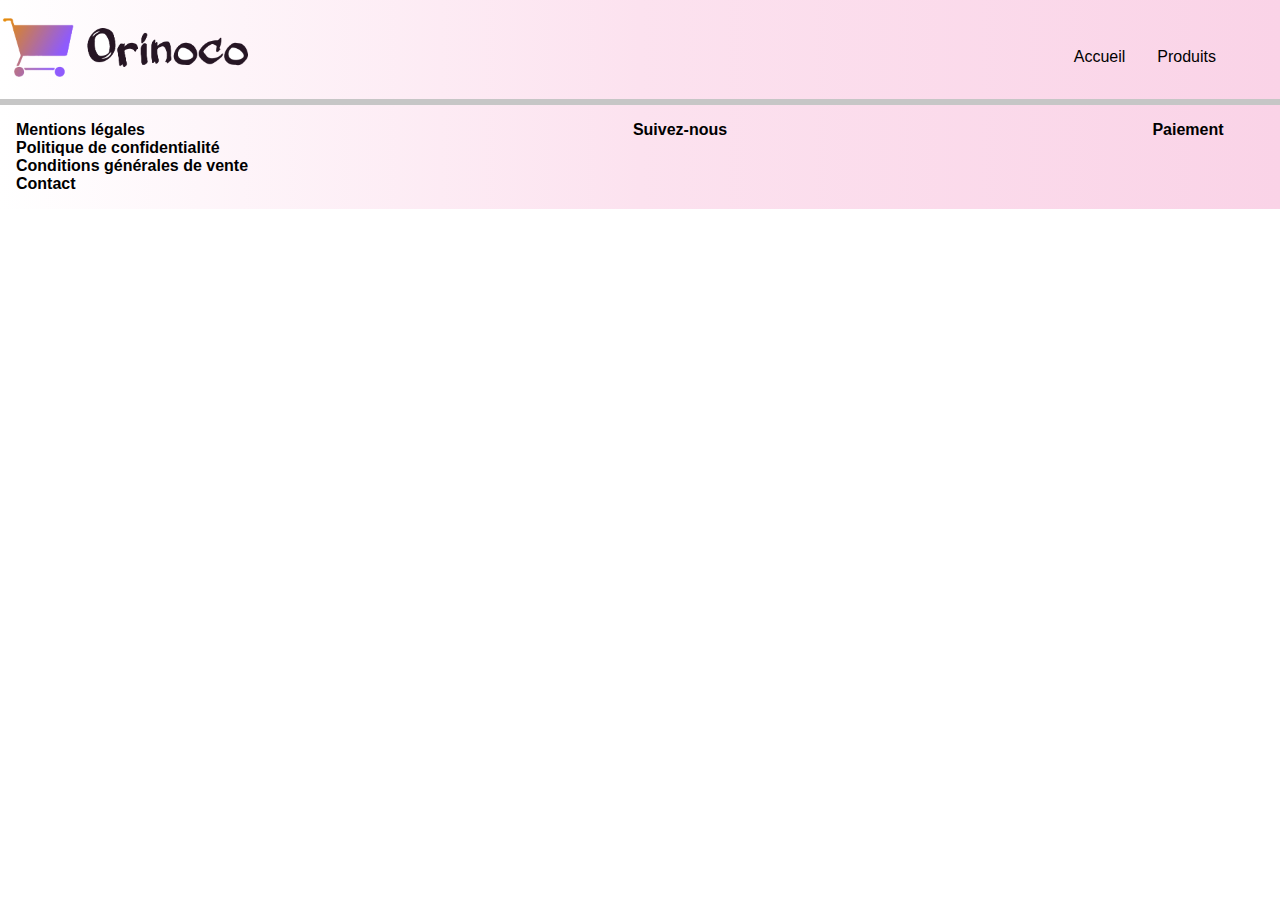
==== client/confirmation.html @ da37362f "panier" ====
<!DOCTYPE html>
<html lang="fr">

<head>
    <meta charset="utf-8">
    <meta name="viewport" content="width=device-width, initial-scale=1">
    <link rel="stylesheet" href="style.css">
    <link rel="stylesheet" href="https://cdnjs.cloudflare.com/ajax/libs/font-awesome/5.15.2/css/all.min.css" integrity="sha512-HK5fgLBL+xu6dm/Ii3z4xhlSUyZgTT9tuc/hSrtw6uzJOvgRr2a9jyxxT1ely+B+xFAmJKVSTbpM/CuL7qxO8w==" crossorigin="anonymous" />
    <link rel="icon" type="image/png" href="images/logo.png">
    <link rel="preconnect" href="https://fonts.googleapis.com">
    <link rel="preconnect" href="https://fonts.gstatic.com" crossorigin>
    <link href="https://fonts.googleapis.com/css2?family=Abril+Fatface&family=Architects+Daughter&display=swap" rel="stylesheet">

    <script type="text/javascript" src="./js/confirmation.js"></script>

    <title>Orinoco - Confirmation</title>

</head>

<body>

    <header class="header">
        <div id="header_container">
            <div class="header_logo">
                <img src="images/logo.png" alt="logo">
            </div>
            <nav class="header_nav">

                <div class="nav_title">
                    <a href="index.html" class="home">Accueil</a>

                </div>

                <div class="nav_title">
                    <a href="#teddies-list" class="produit">Produits</a>

                </div>

                <div class="nav_title">
                    <a href="panier.html" class="panier"><i class="fas fa-shopping-basket" style="font-size: medium;"></i></a>
                    <div class="shop">

                    </div>

                </div>
            </nav>
        </div>

        <section id="validation">

            <!--confirmation commande -->


        </section>


        <footer>
            <div id="footer_container">
                <nav class="nav_footer">

                    <div class="footer_title">

                        <a href="#" class="mention">Mentions légales</a>
                    </div>

                    <div class="footer_title">

                        <a href="#" class="politique">Politique de confidentialité</a>
                    </div>

                    <div class="footer_title">

                        <a href="#" class="condition">Conditions générales de vente</a>

                    </div>

                    <div class="footer_title">

                        <a href="mailto:email@exemple.com?subject=HTMLlink" class="contact">Contact</a>

                    </div>


                </nav>
                <nav class="nav_reseaux">
                    <div class="nav_reseau_social">
                        <p>Suivez-nous</p>

                        <a href="https://www.facebook.com/" class="fab fa-facebook"></a>
                        <a href="https://twitter.com/" class="fab fa-twitter"></a>
                        <a href="https://www.instagram.com/" class="fab fa-instagram"></a>
                        <a href="https://www.tiktok.com/fr"><i class="fab fa-tiktok"></i></a>
                    </div>

                </nav>
                <div class="nav_pay">
                    <p>Paiement</p>
                    <ul>
                        <li class="visa"><i class="fab fa-cc-visa"></i></li>
                        <li class="amex"><i class="fab fa-cc-amex"></i></li>
                        <li class="master"><i class="fab fa-cc-mastercard"></i></li>
                        <li class="paypal"><i class="fab fa-cc-paypal"></i></li>
                    </ul>
                </div>




            </div>

        </footer>

</body>
---- client/style.css ----
body {
    margin: 0;
    font-family: SuperGroteskOffc, Helvetica, Arial, sans-serif;
}

.header_logo img {
    width: 250px;
}

#header_container {
    width: 100%;
    display: flex;
    flex-wrap: wrap;
    justify-content: space-between;
    padding-top: 1em;
    background: linear-gradient(to left, rgba(250, 211, 231), rgba(252, 226, 239), rgba(255, 255, 255));
    border-bottom: solid #C6C6C6;
    padding-bottom: 1em;
}

.header_nav {
    display: flex;
    flex-wrap: wrap;
    flex-direction: row;
    margin-top: 2em;
    margin-right: 1em;
}

.nav_title {
    margin-left: 1em;
    margin-right: 1em;
}

.nav_title a:hover {
    color: white;
}

a {
    text-decoration: none;
    color: black;
}

#teddies-list {
    width: 100%;
    margin: 0;
    padding-bottom: 1em;
    background: white;
}

#footer_container {
    background: linear-gradient(to left, rgba(250, 211, 231), rgba(252, 226, 239), rgba(255, 255, 255));
    border-top: solid #C6C6C6;
    padding-top: 1em;
    display: flex;
    flex-wrap: wrap;
    justify-content: space-between;
    padding-bottom: 1em;
}

.nav_reseaux {
    margin-right: 1em;
    text-align: center;
}

.nav_reseaux p {
    margin-top: 0;
    margin-right: 1em;
    font-weight: 900;
}

.fa-facebook:hover {
    color: #1877f2;
}

.fa-twitter:hover {
    color: rgba(29, 161, 242, 1.00);
}

.fa-instagram:hover {
    color: rgb(69, 37, 110);
}

.fa-tiktok:hover {
    color: #fe2c55;
}

.nav_pay {
    margin-right: 2em;
}

.nav_pay p {
    margin-top: 0;
    margin-right: 1em;
    font-weight: 900;
    text-align: center;
}

.nav_reseaux a {
    margin-right: 1em;
}

.nav_pay li {
    list-style-type: none;
    margin-right: 1em;
}

.nav_pay ul {
    display: flex;
}

.footer_title {
    margin-left: 1em;
    margin-top: 0;
    font-weight: 900;
}

.product-article {
    width: 450px;
    background: linear-gradient(to right, rgba(250, 211, 231), rgba(252, 226, 239), rgba(255, 255, 255));
    border-radius: 20px;
    margin-top: 1em;
    margin-bottom: 1em;
    box-shadow: 2px 2px 12px rgb(212 211 211);
    position: relative;
    cursor: pointer;
    text-align: center;
}

.product-article img {
    width: 160px;
    height: 160px;
    float: left;
    border-radius: 20px;
    border: solid 5px;
    border-color: white;
    margin-left: 1em;
    margin-top: 1em;
}

.product-article:hover {
    box-shadow: 1px 2px 20px grey;
}

.product-description {
    margin-right: 1em;
}

.title-product {
    border-bottom: solid;
    border-width: 5px;
    border-bottom-color: white;
    margin-bottom: 0.5em;
}

.btn button {
    background: linear-gradient(to right, rgba(250, 211, 231), rgba(252, 226, 239), rgba(255, 255, 255));
    border: solid 0px white;
    text-align: center;
    float: right;
    width: 100%;
    margin-top: 0;
    border-radius: 0px 0px 20px 20px;
    padding-top: 1em;
    padding-bottom: 1em;
    margin: 0;
    cursor: pointer;
}

button.product-btn:hover {
    background: linear-gradient(to right, rgba(212, 129, 58), rgba(179, 111, 150), rgb(69, 37, 110));
    transition: 200ms linear;
    color: white;
}

img {
    object-fit: cover;
}

.product {
    display: flex;
    flex-wrap: wrap;
    justify-content: space-around;
    padding-top: 1em;
}

.title-site h1 {
    text-align: center;
    font-family: 'Architects Daughter', cursive;
    font-size: 80px;
    color: rgba(250, 211, 231);
    text-shadow: 2px 2px 9px rgb(188 188 188);
    margin-bottom: 1em;
}

.title-site {
    margin-left: 1em;
    line-height: 0.5em;
}

.teddie-price {
    margin-top: 0.5em;
}

.title-basket h2 {
    text-align: center;
}

.choice-colors {
    border: transparent;
    border-radius: 20px;
    width: 80px;
}

.basket {
    background: linear-gradient(to left, rgba(250, 211, 231), rgba(252, 226, 239), rgba(255, 255, 255));
    text-align: center;
}

#teddies-basket {
    margin-left: auto;
    margin-right: auto;
    width: 60%;
    margin-bottom: 2em;
}

.basket {
    border-radius: 20px;
}

.teddies_cart h3 {
    border-bottom: solid;
    border-width: 5px;
    border-bottom-color: white;
    padding-top: 1em;
    padding-bottom: 0.5em;
}

.teddies_cart p {
    padding: 1em 1em;
    margin: 0;
}

p.total {
    text-align: end;
    margin-top: 2em;
    margin-bottom: -1em;
    font-weight: 800;
}

.a_teddy {
    display: flex;
    flex-wrap: wrap;
    justify-content: space-between;
    width: 80%;
    margin: auto;
    background-color: white;
    border-radius: 15px;
    padding-left: 1em;
    padding-right: 1em;
    margin-bottom: 0.5em;
}

.teddies_price {
    display: flex;
}

.teddies_price button {
    padding: 0;
    background: 0;
    margin-top: -1.5em;
    border: none;
}

.teddies_price i {
    border: solid transparent;
    padding: 0.5em;
    border-radius: 10px;
    background-color: white;
    box-shadow: 1px 1px 12px rgb(212 211 211);
    margin-top: 1.5em;
}

.teddies_price i:hover {
    box-shadow: 1px 2px 20px grey;
}

.teddies_cart {
    padding-bottom: 1em;
    margin-bottom: 1.5em;
    box-shadow: 2px 2px 12px rgb(212 211 211);
    border-radius: 20px;
}

#teddies-basket form h3 {
    text-align: center;
    border-bottom: solid white;
    padding-bottom: 0.5em;
    border-width: 5px;
}

#teddies-basket form {
    background: linear-gradient(to left, rgba(250, 211, 231), rgba(252, 226, 239), rgba(255, 255, 255));
    box-shadow: 2px 2px 12px rgb(212 211 211);
    border-radius: 20px;
    padding-top: 1em;
}

#teddies-basket label {
    padding-left: 1em;
}

.div_name {
    display: flex;
    flex-wrap: wrap;
    justify-content: space-between;
    margin-bottom: 1em;
    margin-right: 3.5em;
}

.div_adress {
    display: flex;
    flex-wrap: wrap;
    justify-content: space-between;
    margin-bottom: 1em;
    margin-right: 3.5em;
}

.div_zip {
    display: flex;
    flex-wrap: wrap;
    justify-content: space-between;
    margin-bottom: 1em;
    margin-right: 3.5em;
}

#teddies-basket input {
    border-radius: 7px;
    border: transparent;
}

form button {
    background: linear-gradient(to left, rgba(250, 211, 231), rgba(252, 226, 239), rgba(255, 255, 255));
    border: solid 0px white;
    border-radius: 0px 0px 20px 20px;
    font-weight: 800;
    margin-top: 1em;
    padding-top: 1em;
    width: 100%;
    padding-bottom: 1em;
}

form button:hover {
    background: linear-gradient(to right, rgba(212, 129, 58), rgba(179, 111, 150), rgb(69, 37, 110));
    transition: 200ms linear;
    color: white;
}
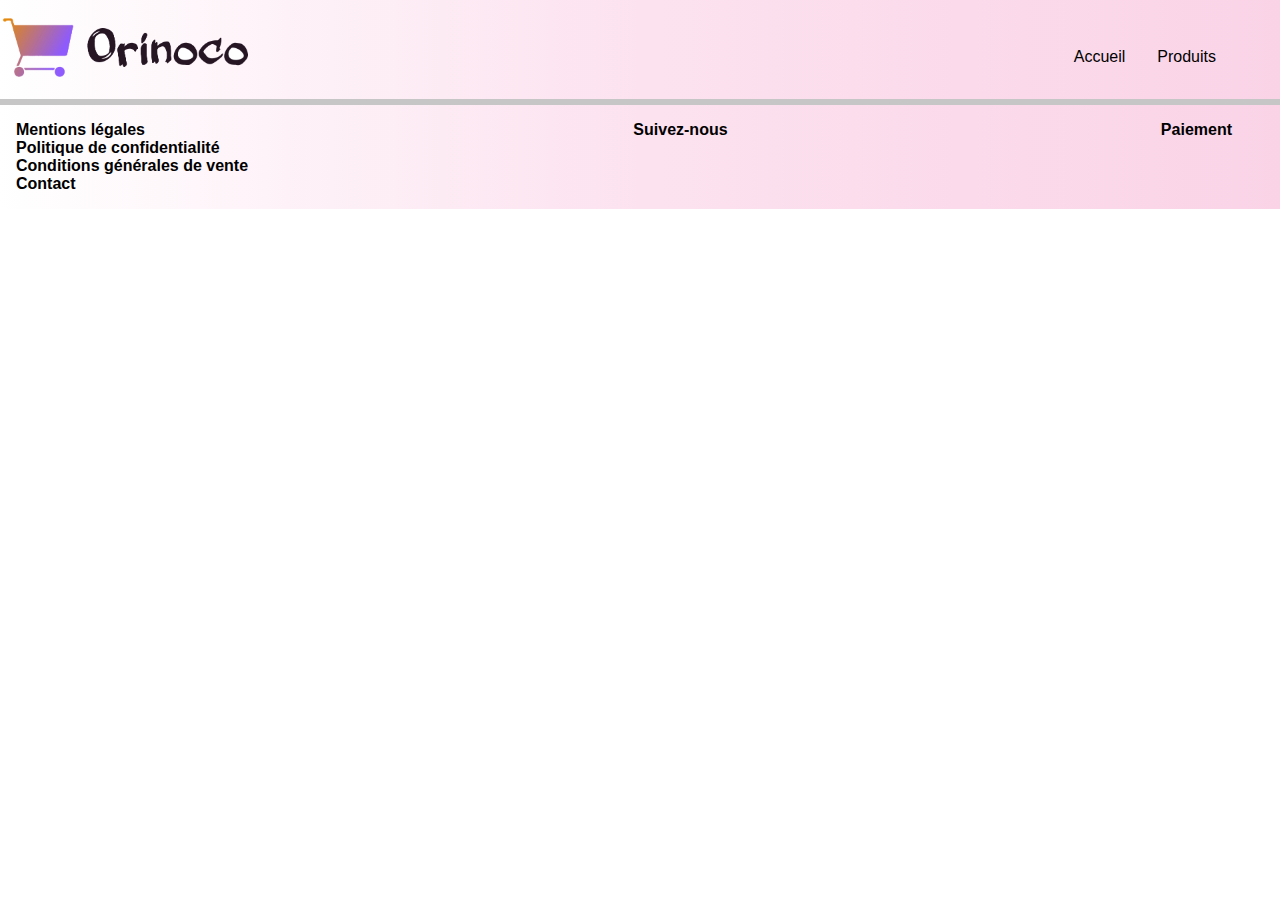
==== commit ce956e52: "responsive" ====
--- a/client/confirmation.html
+++ b/client/confirmation.html
@@ -22,7 +22,7 @@
     <header class="header">
         <div id="header_container">
             <div class="header_logo">
-                <img src="images/logo.png" alt="logo">
+                <a href="index.html"><img src="images/logo.png" alt="logo"></a>
             </div>
             <nav class="header_nav">
 
@@ -46,7 +46,7 @@
             </nav>
         </div>
 
-        <section id="validation">
+        <section id="validation-teddies">
 
             <!--confirmation commande -->
 
--- a/client/style.css
+++ b/client/style.css
@@ -33,6 +33,7 @@
 
 .nav_title a:hover {
     color: white;
+    text-shadow: 1px 1px 2px gray;
 }
 
 a {
@@ -55,6 +56,11 @@
     flex-wrap: wrap;
     justify-content: space-between;
     padding-bottom: 1em;
+}
+
+.nav_footer a:hover {
+    color: white;
+    text-shadow: 1px 1px 2px gray;
 }
 
 .nav_reseaux {
@@ -194,7 +200,6 @@
 
 .title-site {
     margin-left: 1em;
-    line-height: 0.5em;
 }
 
 .teddie-price {
@@ -336,6 +341,7 @@
 #teddies-basket input {
     border-radius: 7px;
     border: transparent;
+    box-shadow: 2px 2px 12px rgb(212 211 211);
 }
 
 form button {
@@ -353,4 +359,213 @@
     background: linear-gradient(to right, rgba(212, 129, 58), rgba(179, 111, 150), rgb(69, 37, 110));
     transition: 200ms linear;
     color: white;
+}
+
+#validation-teddies {
+    text-align: center;
+}
+
+.return {
+    margin-bottom: 3em;
+    margin-top: 5em;
+    border-radius: 15px;
+    width: 150px;
+    height: 30px;
+    border: transparent;
+    font-weight: 750;
+    cursor: pointer;
+    box-shadow: 2px 2px 12px rgb(212 211 211);
+}
+
+.return:hover {
+    background: linear-gradient(to left, rgba(250, 211, 231), rgba(252, 226, 239), rgba(255, 255, 255));
+    color: white;
+    text-shadow: 2px 2px 9px rgb(188 188 188);
+    box-shadow: grey;
+}
+
+#validation-teddies img {
+    width: 200px
+}
+
+.valid h1 {
+    font-size: xx-large;
+    border-bottom: solid rgba(250, 211, 231) 6px;
+    padding-bottom: 0.5em;
+}
+
+
+/* responsive*/
+
+@media(max-width: 1441px) and (min-width: 1023px) {
+    .product-article {
+        margin-right: 1em;
+    }
+}
+
+@media(min-width:1024px) {
+    .title-site {
+        margin-left: 2em;
+    }
+    #teddies-basket {
+        margin-left: auto;
+        margin-right: auto;
+    }
+}
+
+@media(max-width:768px) {
+    .delivery1 {
+        margin-bottom: 1em;
+    }
+    .delivery2 {
+        margin-bottom: 1em;
+    }
+    .delivery3 {
+        margin-bottom: 1em;
+    }
+}
+
+@media(max-width:640px) {
+    .nav_pay {
+        margin-right: 0;
+    }
+}
+
+@media(min-width:568px) {
+    .nav_pay p {
+        margin-left: 1em;
+        margin-top: 1em;
+        text-align: inherit;
+    }
+    .nav_pay ul {
+        padding-left: 1em;
+    }
+}
+
+@media(max-width: 540px) {
+    .nav_pay p {
+        text-align: inherit;
+        margin-left: 1em;
+        margin-top: 1em;
+    }
+    .nav_pay ul {
+        padding-left: 1em;
+    }
+}
+
+@media(max-width: 426px) and (min-width:280px) {
+    .product-article {
+        width: 380px;
+    }
+    #header_container {
+        display: inherit;
+    }
+    .header_nav {
+        justify-content: space-between;
+    }
+    .nav_footer {
+        margin-bottom: 1em;
+    }
+    .nav_reseaux {
+        margin-left: 1em;
+    }
+    .product-article select {
+        margin-top: 1em;
+    }
+    #teddies-basket {
+        width: 90%;
+    }
+}
+
+@media(min-width: 411px) {
+    .product-article {
+        width: 370px;
+    }
+}
+
+@media(min-width: 375px) {
+    .title-site h1 {
+        font-size: 70px;
+    }
+    .product-article {
+        width: 350px;
+    }
+    .nav_pay p {
+        margin-top: auto;
+    }
+    .nav_reseaux {
+        text-align: inherit;
+    }
+    .product-description {
+        margin-right: inherit;
+    }
+    #teddies-basket {
+        width: 95%;
+        margin-left: 0.5em;
+        margin-right: 0.5em;
+    }
+    .a_teddy {
+        width: 85%;
+    }
+}
+
+@media(max-width:360px) {
+    .title-site h1 {
+        font-size: 60px;
+    }
+    .product-article {
+        width: 350px;
+    }
+    .nav_pay p {
+        margin-top: inherit;
+    }
+    .nav_reseaux {
+        text-align: inherit;
+    }
+}
+
+@media(max-width: 320px) {
+    .title-site h1 {
+        font-size: 60px;
+    }
+    .product-article {
+        width: 300px;
+    }
+    .product-article img {
+        float: inherit;
+    }
+    .nav_reseaux {
+        text-align: inherit;
+    }
+}
+
+@media(max-width: 280px) {
+    .title-site h1 {
+        font-size: 50px;
+        margin-right: 0.5em;
+    }
+    .title-site h2 {
+        font-size: larger;
+    }
+    .product-article {
+        width: 240px;
+    }
+    .product-article img {
+        float: none;
+        margin-left: inherit;
+    }
+    .product-description {
+        margin-right: inherit;
+    }
+    .nav_pay {
+        margin-left: 1em;
+        margin-top: 1em;
+    }
+    .nav_pay ul {
+        padding-left: 0;
+    }
+    .nav_pay p {
+        text-align: inherit;
+        margin-left: 0;
+    }
 }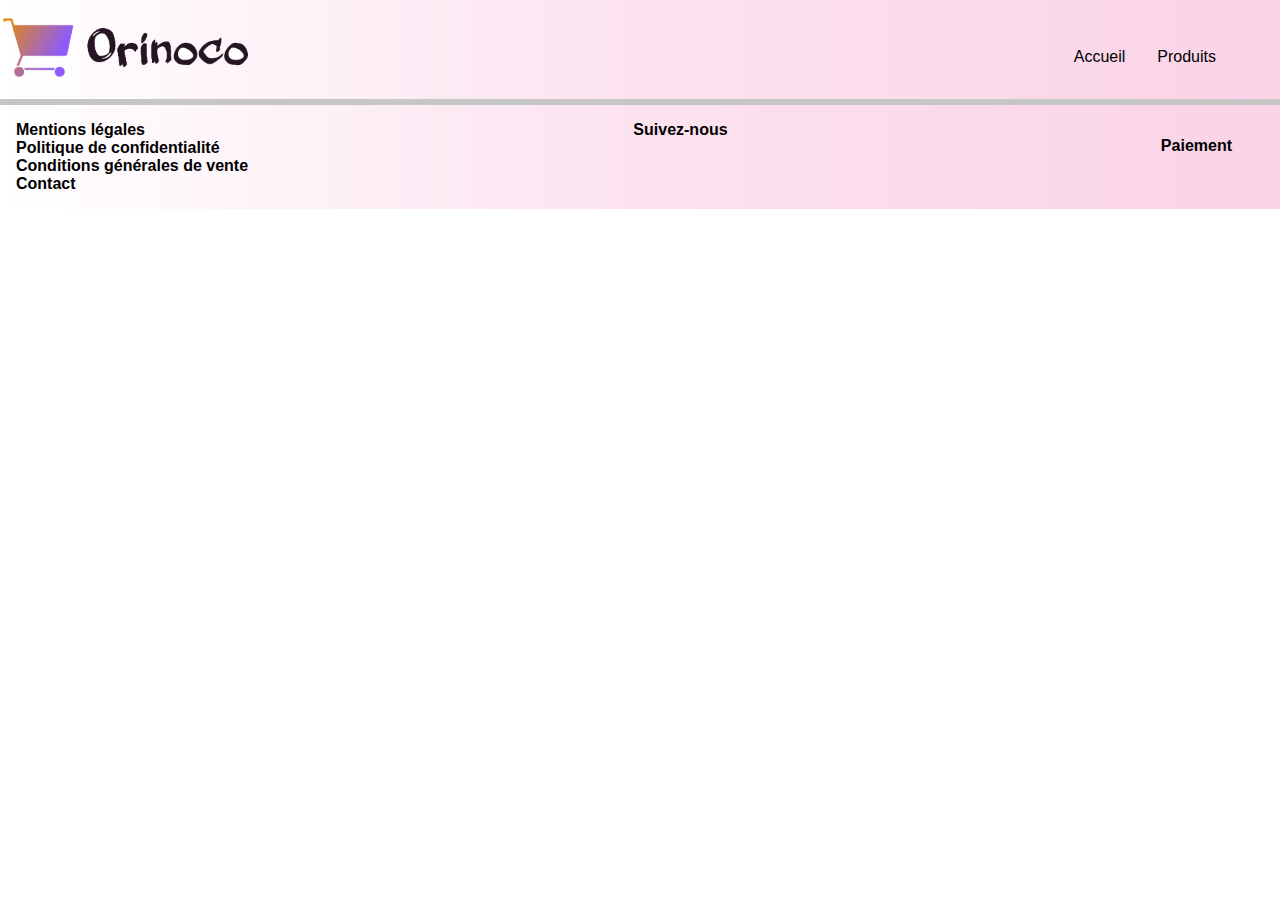
==== commit c65cc5f6: "confirmation" ====
--- a/client/confirmation.html
+++ b/client/confirmation.html
@@ -4,6 +4,7 @@
 <head>
     <meta charset="utf-8">
     <meta name="viewport" content="width=device-width, initial-scale=1">
+    <meta name="description" content="Orinoco - le meilleur site de vente en ligne d'ours en peluche artisanal">
     <link rel="stylesheet" href="style.css">
     <link rel="stylesheet" href="https://cdnjs.cloudflare.com/ajax/libs/font-awesome/5.15.2/css/all.min.css" integrity="sha512-HK5fgLBL+xu6dm/Ii3z4xhlSUyZgTT9tuc/hSrtw6uzJOvgRr2a9jyxxT1ely+B+xFAmJKVSTbpM/CuL7qxO8w==" crossorigin="anonymous" />
     <link rel="icon" type="image/png" href="images/logo.png">
@@ -11,7 +12,7 @@
     <link rel="preconnect" href="https://fonts.gstatic.com" crossorigin>
     <link href="https://fonts.googleapis.com/css2?family=Abril+Fatface&family=Architects+Daughter&display=swap" rel="stylesheet">
 
-    <script type="text/javascript" src="./js/confirmation.js"></script>
+    <script src="./js/confirmation.js"></script>
 
     <title>Orinoco - Confirmation</title>
 
@@ -45,69 +46,70 @@
                 </div>
             </nav>
         </div>
+    </header>
 
-        <section id="validation-teddies">
+    <section id="validation-teddies">
 
-            <!--confirmation commande -->
+        <!--confirmation commande -->
 
 
-        </section>
+    </section>
 
 
-        <footer>
-            <div id="footer_container">
-                <nav class="nav_footer">
+    <footer>
+        <div id="footer_container">
+            <nav class="nav_footer">
 
-                    <div class="footer_title">
+                <div class="footer_title">
 
-                        <a href="#" class="mention">Mentions légales</a>
-                    </div>
+                    <a href="#" class="mention">Mentions légales</a>
+                </div>
 
-                    <div class="footer_title">
+                <div class="footer_title">
 
-                        <a href="#" class="politique">Politique de confidentialité</a>
-                    </div>
+                    <a href="#" class="politique">Politique de confidentialité</a>
+                </div>
 
-                    <div class="footer_title">
+                <div class="footer_title">
 
-                        <a href="#" class="condition">Conditions générales de vente</a>
+                    <a href="#" class="condition">Conditions générales de vente</a>
 
-                    </div>
+                </div>
 
-                    <div class="footer_title">
+                <div class="footer_title">
 
-                        <a href="mailto:email@exemple.com?subject=HTMLlink" class="contact">Contact</a>
+                    <a href="mailto:email@exemple.com?subject=HTMLlink" class="contact">Contact</a>
 
-                    </div>
+                </div>
 
 
-                </nav>
-                <nav class="nav_reseaux">
-                    <div class="nav_reseau_social">
-                        <p>Suivez-nous</p>
+            </nav>
+            <nav class="nav_reseaux">
+                <div class="nav_reseau_social">
+                    <p>Suivez-nous</p>
 
-                        <a href="https://www.facebook.com/" class="fab fa-facebook"></a>
-                        <a href="https://twitter.com/" class="fab fa-twitter"></a>
-                        <a href="https://www.instagram.com/" class="fab fa-instagram"></a>
-                        <a href="https://www.tiktok.com/fr"><i class="fab fa-tiktok"></i></a>
-                    </div>
+                    <a href="https://www.facebook.com/" class="fab fa-facebook"></a>
+                    <a href="https://twitter.com/" class="fab fa-twitter"></a>
+                    <a href="https://www.instagram.com/" class="fab fa-instagram"></a>
+                    <a href="https://www.tiktok.com/fr"><i class="fab fa-tiktok"></i></a>
+                </div>
 
-                </nav>
-                <div class="nav_pay">
-                    <p>Paiement</p>
-                    <ul>
-                        <li class="visa"><i class="fab fa-cc-visa"></i></li>
-                        <li class="amex"><i class="fab fa-cc-amex"></i></li>
-                        <li class="master"><i class="fab fa-cc-mastercard"></i></li>
-                        <li class="paypal"><i class="fab fa-cc-paypal"></i></li>
-                    </ul>
-                </div>
+            </nav>
+            <div class="nav_pay">
+                <p>Paiement</p>
+                <ul>
+                    <li class="visa"><i class="fab fa-cc-visa"></i></li>
+                    <li class="amex"><i class="fab fa-cc-amex"></i></li>
+                    <li class="master"><i class="fab fa-cc-mastercard"></i></li>
+                    <li class="paypal"><i class="fab fa-cc-paypal"></i></li>
+                </ul>
+            </div>
 
 
 
 
-            </div>
+        </div>
 
-        </footer>
+    </footer>
 
 </body>--- a/client/style.css
+++ b/client/style.css
@@ -204,6 +204,7 @@
 
 .teddie-price {
     margin-top: 0.5em;
+    font-weight: 900;
 }
 
 .title-basket h2 {
@@ -291,7 +292,7 @@
 
 .teddies_cart {
     padding-bottom: 1em;
-    margin-bottom: 1.5em;
+    margin-bottom: 5em;
     box-shadow: 2px 2px 12px rgb(212 211 211);
     border-radius: 20px;
 }
@@ -372,7 +373,7 @@
     width: 150px;
     height: 30px;
     border: transparent;
-    font-weight: 750;
+    font-weight: 700;
     cursor: pointer;
     box-shadow: 2px 2px 12px rgb(212 211 211);
 }
@@ -381,7 +382,7 @@
     background: linear-gradient(to left, rgba(250, 211, 231), rgba(252, 226, 239), rgba(255, 255, 255));
     color: white;
     text-shadow: 2px 2px 9px rgb(188 188 188);
-    box-shadow: grey;
+    box-shadow: 2px 2px 12px grey;
 }
 
 #validation-teddies img {
@@ -477,13 +478,13 @@
     }
 }
 
-@media(min-width: 411px) {
+@media(max-width: 411px) {
     .product-article {
         width: 370px;
     }
 }
 
-@media(min-width: 375px) {
+@media(max-width: 375px) {
     .title-site h1 {
         font-size: 70px;
     }
